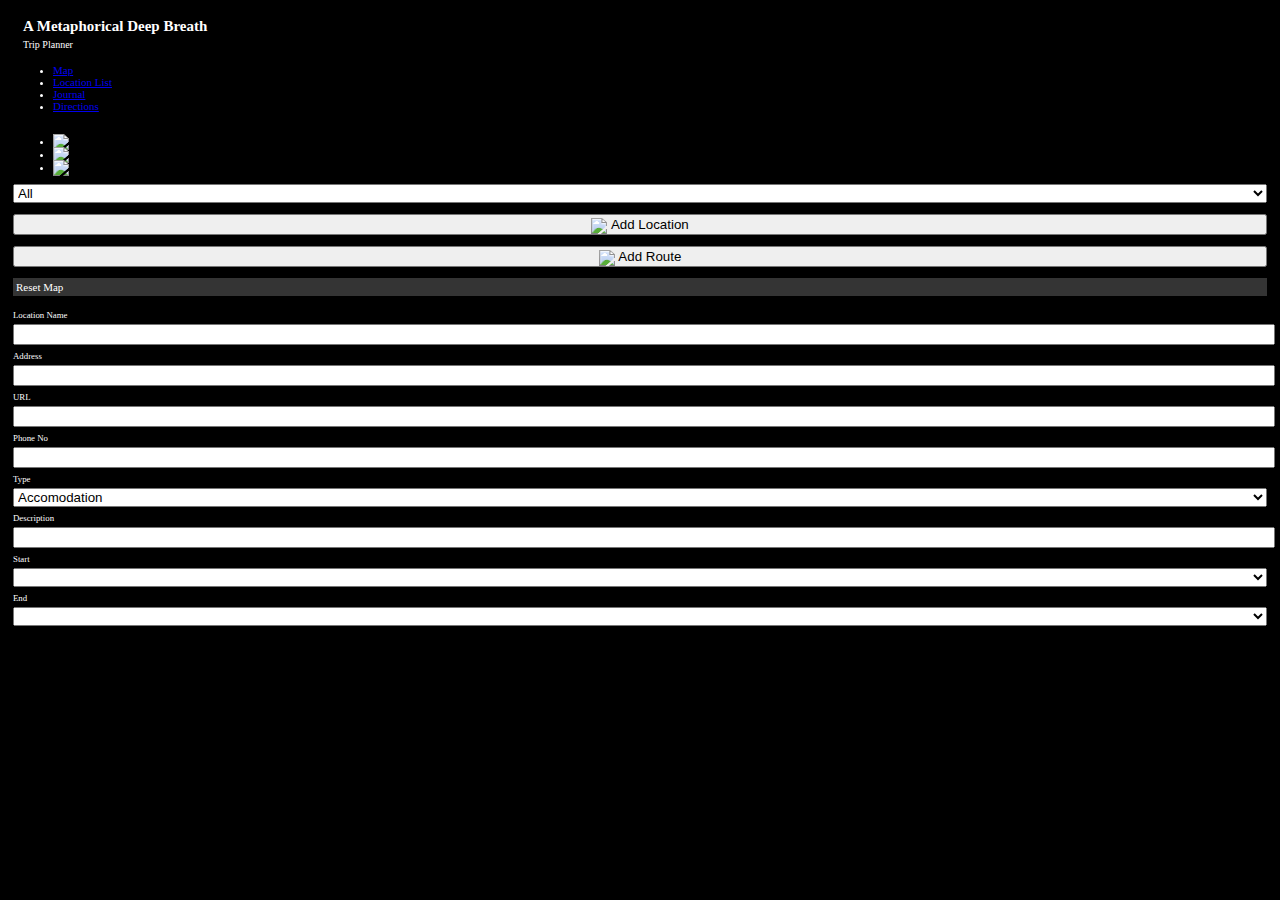
==== index.html @ 68503a43 "First Commit" ====
<!DOCTYPE html PUBLIC "-//W3C//DTD XHTML 1.0 Strict//EN"
    "http://www.w3.org/TR/xhtml1/DTD/xhtml1-strict.dtd">
<html xmlns="http://www.w3.org/1999/xhtml">
<head>
<meta name="generator" content="HTML Tidy for Windows (vers 14 February 2006), see www.w3.org" />
<title>Testing</title>
<script type="text/javascript" src="/mdb/js/jquery-1.4.2.min.js">
</script>
<script type="text/javascript" src="/mdb/js/jquery.layout.min-1.2.0.js">
</script>
<script type="text/javascript" src="/mdb/js/jquery-ui-1.8.custom.min.js">
</script>
<script type="text/javascript" src="http://maps.google.co.uk/maps?file=api&v=2&key=ABQIAAAAtN4hECGudqg6epgOA2ksuBRTuAA4jwnjEFdxJeOOthBDmzmzlBR2rYXU8_Qw4xI1UGWOcyhsHIuRKQ">
</script>
<link rel="stylesheet" type="text/css" href="/mdb/css/dark-hive/jquery-ui-1.8.custom.css" />
<style media="screen" type="text/css">
	body { background-color: #000; color: white; font-size: 11px;padding-left: 5px; padding-right: 5px; font-family: verdana; }   
	label { padding-bottom: 4px; }
    .list { list-style:none; padding:0; font-size:11px;font-face: arial;}
    .list li { whitespace: nowrap; padding:3px; }
	.list li span { width: 70px; }
    .list li:hover { background:#555; color:#fff; cursor:pointer; cursor:hand; }
	button { width: 100% }
    #showall { background:#343434; color: white;}
	div.input { padding:3px 0; }
	label { display:block; font-size:80%; }
	input, select { width: 100%; }	
	div.error { color:red; font-weight:bold; }		
	#directions { overflow: auto }
	#east-tabs-1 { overflow: auto }
	#east-tabs-2 { overflow: auto }
	#list { font-size: 10px; overflow: auto }
	#list div { padding: 3px; cursor:pointer; cursor:hand; border-bottom: solid 1px silver; }
	#list div:hover { background:#eee; color:#115511; cursor:pointer; cursor:hand; }
	.ui-tabs-disabled {
		display: none; /* disabled tabs don't show up */
	} 
	.ui-layout-pane-west-open {
		width: 250px;
	}
	
</style>

<script type="text/javascript">

var bounds = new GLatLngBounds();
var geo = new GClientGeocoder(); 
				
var reasons=[];
reasons[G_GEO_SUCCESS]            = "Success";
reasons[G_GEO_MISSING_ADDRESS]    = "Missing Address";
reasons[G_GEO_UNKNOWN_ADDRESS]    = "Unknown Address.";
reasons[G_GEO_UNAVAILABLE_ADDRESS]= "Unavailable Address";
reasons[G_GEO_BAD_KEY]            = "Bad API Key";
reasons[G_GEO_TOO_MANY_QUERIES]   = "Too Many Queries";
reasons[G_GEO_SERVER_ERROR]       = "Server error";

$(document).ready(function(){

	$('body').layout({ 
			// applyDefaultStyles: false,
			closable:  false,
			resizable: true,
			east__size: 300
	});

	function resizeUi() {
		var h = $(window).height();
		var w = $(window).width();
		$("#tabs").css('height', h-65 );
		$("#center-tabs").css('height', h-65 );
		$("#east-tabs").css('height', h-65 );
		$("#map").css('height', h-125 );
		$("#directions").css('height', h-125 );
		$("#list").css('height', h-125 );
		$(".ui-tabs-panel").css('height', h-125 );
		$('#east-tabs-2').css('height', h-125 );
		$('#east-tabs-1').css('height', h-125 );
	};

	var resizeTimer = null;
	$(window).bind('resize', function() {
		if (resizeTimer) clearTimeout(resizeTimer);
		resizeTimer = setTimeout(resizeUi, 100);
	});
	resizeUi();

	
	$("button").button();
	
	$(".ui_tabs").tabs();	
	
    var map = new GMap2(document.getElementById('map'),{ });
	map.setUIToDefault();
	var Tsize = new GSize(124, 124);
	map.addControl(new GOverviewMapControl(Tsize));


	// Create a base icon for all of our markers that specifies the
	// shadow, icon dimensions, etc.
	var baseIcon = new GIcon(G_DEFAULT_ICON);
	baseIcon.shadow = "http://google-maps-icons.googlecode.com/files/shadow.png";
	baseIcon.iconSize = new GSize(24, 28);
	baseIcon.shadowSize = new GSize(42,28);
	baseIcon.iconAnchor = new GPoint(13, 30);
	baseIcon.infoWindowAnchor = new GPoint(9, 2);
     
	loadLocations();
	loadRoutes();
	
	  
    $("#message").appendTo(map.getPane(G_MAP_FLOAT_SHADOW_PANE));
    
	$("#add-point").submit(function(){
		geoEncode();
		return false;
	});
	
	$("#add-route").submit(function(){		
		saveRoute();
		return false;
	});
	
	function loadLocations() {
		
		$('#directions').empty();			
		$('#list').empty();					
		$('#center-tabs').tabs('disable', 3); 
		map.clearOverlays();
		$('#location_list').empty();
		$('.location_select').empty();
		
		var type = $("#select-location-type").val();
		
		$.getJSON("location/jsonlist/"+type, function(json) {
			// do stuff in step #11		
			if (json.Locations.length > 0) {
				for (i=0; i<json.Locations.length; i++) {			    
					var location = json.Locations[i];				
					addLocation(location);				
				}
				zoomToBounds();
			}
		});
	
	}
	
	function editLocation(locationId) {
		
		$.getJSON("location/show/"+locationId, function(json) {
			// do stuff in step #11		
			if (json.status = "success" ) {
				$('#add-point #location_id').val(json.data.id);
				$('#add-point #name').val(json.data.name);
				$('#add-point #address').val(json.data.address);
				$('#add-point #url').val(json.data.url);
				$('#add-point #phone').val(json.data.phone);
				$('#add-point #type').val(json.data.type);
				$('#form-add-point').dialog('open');
			}
		});
		
	}
	
	function deleteLocation(locationId) {
		
		$.getJSON("location/delete/"+locationId, function(json) {
			// do stuff in step #11		
			if (json.status = "success" ) {
				 loadLocations();
			}
		});
		
	}
	
	function editRoute(routeId) {
		
		$.getJSON("route/show/"+routeId, function(json) {
			// do stuff in step #11		
			if (json.status = "success" ) {
				$('#add-route #route_id').val(json.data.id);
				$('#add-route #description').val(json.data.description);
				$('#add-route #start_location_id').val(json.data.start_location_id);
				$('#add-route #end_location_id').val(json.data.end_location_id);
				$('#form-add-route').dialog('open');
			}
		});
		
	}
	
	function deleteRoute(routeId) {
		
		
		$.getJSON("route/delete/"+routeId, function(json) {
			// do stuff in step #11		
			if (json.status = "success" ) {
				 loadRoutes();
			}
		});
		
	}
	
	function loadRoutes() {
		$('#route_list').empty();
		$.getJSON("route/jsonlist", function(json) {
			// do stuff in step #11		
			if (json.Routes.length > 0) {
				for (i=0; i<json.Routes.length; i++) {			    
					var route = json.Routes[i];				
					addRoute(route);
				}
			}
		});
	}
	
	function showDirections(route) {
	
		map.clearOverlays();
		$('#center-tabs').tabs('enable', 3); 
	
		$.getJSON("route/jsonroute/" + route.id, function(json) {
			// do stuff in step #11		
			 var  directionsPanel = document.getElementById("directions");
			 $('#directions').empty();
			directions = new GDirections(map,directionsPanel);
			directions.load("from: " + json.start_location + " to: " + json.end_location);					
		});
			 
	}
	
function displayPoint(marker, index){
    $("#message").hide();    
    var moveEnd = GEvent.addListener(map, "moveend", function(){
        var markerOffset = map.fromLatLngToDivPixel(marker.getLatLng());
        $("#message")
            .fadeIn()
            .css({ top:markerOffset.y, left:markerOffset.x });  
        GEvent.removeListener(moveEnd);
    });
    map.panTo(marker.getLatLng());
}   

function geoEncode() {
	var address = $("#add-point input[name=address]").val();
	geo.getLocations(address, function (result){
		if (result.Status.code == G_GEO_SUCCESS) {
			geocode = result.Placemark[0].Point.coordinates;
			savePoint(geocode);
		} else {
			var reason="Code "+result.Status.code;
			if (reasons[result.Status.code]) {
				reason = reasons[result.Status.code]
			} 
			$("#add-point .error").html(reason).fadeIn();
			geocode = false;
		}
	});
}

function savePoint(geocode) {
	var data = $("#add-point :input").serializeArray();
	data[data.length] = { name: "lng", value: geocode[0] };
	data[data.length] = { name: "lat", value: geocode[1] };
	$.post($("#add-point").attr('action'), data, function(json){
		$("#add-point .error").fadeOut();
		if (json.status == "fail") {
			$("#add-point .error").html(json.message).fadeIn();
		}
		if (json.status == "success") {
			$("#add-point :input[name!=action]").val("");
			var location = json.data;
			loadLocations();
		}
	}, "json");
}

function saveRoute() {
	var data = $("#add-route :input,select").serializeArray();	
	$.post($("#add-route").attr('action'), data, function(json){
		$("#add-route .error").fadeOut();
		if (json.status == "fail") {
			$("#add-route .error").html(json.message).fadeIn();
		}
		if (json.status == "success") {
			$("#add-route :input[name!=action]").val("");
			var route = json.data;
			loadRoutes();
		}
	}, "json");
}

function addLocation(location) {
		
	var point = new GLatLng(location.lat, location.lng);		
	
	 // Create a lettered icon for this point using our icon class   
   var letteredIcon = new GIcon(baseIcon);
   // letteredIcon.image = "http://www.google.com/mapfiles/marker" +  String.fromCharCode(location.type.charCodeAt(0))  + ".png";

   if(location.type == "Restaurant") {
	letteredIcon.image = "http://google-maps-icons.googlecode.com/files/restaurant.png";
	}
   if(location.type == "Accomodation") {
	letteredIcon.image = "http://google-maps-icons.googlecode.com/files/villa.png";
	}
	if(location.type == "Booked") {
	letteredIcon.image = "http://google-maps-icons.googlecode.com/files/home.png";
	}	
	if(location.type == "Camping") {
	letteredIcon.image = "http://google-maps-icons.googlecode.com/files/tent.png";
	}	
	if(location.type == "POI") {
	letteredIcon.image = "http://google-maps-icons.googlecode.com/files/info.png";
	}	
   
   // Set up our GMarkerOptions object
   markerOptions = { icon:letteredIcon };

	 var marker = new GMarker(point, markerOptions);
	
	 GEvent.addListener(marker, "click", function() {
        marker.openInfoWindowHtml( location.name + '<br/>'  + location.address +'<br/><a target="_new" href="'  + location.url + '">'+ location.url +'</a><br/>' + location.phone);
      });
      map.addOverlay(marker);	
	  bounds.extend(marker.getPoint());
	
	$("<li>")
		.html('<div class="show_location" id="showlocation_' + location.id+'" title="Show"><div style="float: left; width: 100px;">' + location.name + '</div><a style="float: right" class="delete_location" id="deletelocation_' + location.id+'" title="Delete"><img src="css/delete.png" border="0"/></a><a style="float: right" class="edit_location" id="editlocation_' + location.id+'" title="Edit"><img src="css/edit.png" border="0"/></a><div style="clear:both"/></div>')
		.appendTo("#location_list");

	$("#showlocation_" + location.id)
		.click(function(){
			showMarker(marker);
		})		
	
	$("#deletelocation_" + location.id)
		.click(function(){
			deleteLocation(location.id);
	})
	
	$("#editlocation_" + location.id)
		.click(function(){
			editLocation(location.id);
	})	
	
	$("<div>")
		.html("<h3>" + location.name + "</h3><b>Address: </b>" + location.address + ", <b>Phone:</b>" + location.phone + "<br/><b>URL:&nbsp;</b><a target='_new' href='" + location.url + "'>" + location.url + "</a>")
		.click(function(){
			showMarker(marker);
		})
		.appendTo("#list");	
	
	$("<option>")
		.html(location.name)
		.val(location.id)
		.appendTo(".location_select");
	
	
	GEvent.addListener(marker, "click", function(){
		showMarker(this);
	});
}

function addRoute(route) {
		
	//var point = new GLatLng(location.lat, location.lng);		
	//var marker = new GMarker(point);	
	 //GEvent.addListener(marker, "click", function() {
     //   marker.openInfoWindowHtml( location.name + '<br/>'  + location.address +'<br/><a target="_new" href="'  + location.url + '">'+ location.url +'</a><br/>' + location.phone);
     // });
     // map.addOverlay(marker);	
	//bounds.extend(marker.getPoint());
	
	$("<li>")
		.html('<div class="show_route" id="showroute_' + route.id+'" title="Show"><div style="float: left; width: 100px;">' + route.description + '</div><a style="float: right" class="delete_route" id="deleteroute_' + route.id+'" title="Delete"><img src="css/delete.png" border="0"/></a><a style="float: right" class="edit_route" id="editroute_' + route.id+'" title="Edit"><img src="css/edit.png" border="0"/></a><div style="clear:both"/></div>')		
		.appendTo("#route_list");
	
	$("#showroute_" + route.id)
		.click(function(){
			// showMarker(marker);
			showDirections(route);
		})
	
	$("#deleteroute_" + route.id)
		.click(function(){
			deleteRoute(route.id);
	})
	
	$("#editroute_" + route.id)
		.click(function(){
			editRoute(route.id);
	})	
	
	//GEvent.addListener(marker, "click", function(){
	//	showMarker(this);
	//});
}

$("#message").appendTo( map.getPane(G_MAP_FLOAT_SHADOW_PANE) );
				
function showMarker(marker){
	$('#center-tabs').tabs('select', 0);
	var markerOffset = map.fromLatLngToDivPixel(marker.getPoint());
	// map.panTo(marker.getLatLng());		
	map.setCenter(marker.getLatLng(),11);
}

function zoomToBounds() {
	map.setCenter(bounds.getCenter());
	map.setZoom(map.getBoundsZoomLevel(bounds));
}

	$("#showall")		
		.click(function(){
			loadLocations();
		});
		
		$("#select-location-type")		
		.change(function(){
			loadLocations();
		});

	  $("#form-add-point").dialog({
			autoOpen: false,
			height: 320,
			width: 350,
			modal: true,
			title: 'Add New Location',
			buttons: {
				'Save Location': function() {					
					geoEncode();
					$(this).dialog('close');
				},
				Cancel: function() {
					$(this).dialog('close');
				}
			},
			close: function() {
				// 
			}
		});
		
		
	  $("#form-add-route").dialog({
			autoOpen: false,
			height: 230,
			width: 350,
			title: 'Add New Route',
			modal: true,
			buttons: {
				'Save Route': function() {					
						saveRoute();
						$(this).dialog('close');
				},
				Cancel: function() {
					$(this).dialog('close');
				}
			},
			close: function() {
				// 
			}
		});

		$('#show-form-add-point')
			.button()
			.click(function() {
				$('#add-point #location_id').val("");
				$('#add-point #name').val("");
				$('#add-point #address').val("");
				$('#add-point #url').val("");
				$('#add-point #phone').val("");				
				$('#add-point #type').val("Accomodation");				
				$('#form-add-point').dialog('open');
			});
		
		$('#show-form-add-route')
			.button()
			.click(function() {
				$('#add-route #route_id').val("");
				$('#add-route #description').val("");
				$('#form-add-route').dialog('open');
			});
		
});

</script>
</head>
<body>
<DIV class="ui-layout-north">
	<div style="height: 35px; padding-top: 10px; padding-left: 10px;font-size: 15px; font-weight: bold;">A Metaphorical Deep Breath<br/><font style="font-weight: normal;font-size: 10px">Trip Planner</font></div>
</DIV>
<DIV class="ui-layout-center">
<div class="ui_tabs" id="center-tabs">
	<ul>
		<li><a href="#map">Map</a></li>		
		<li><a href="#list">Location List</a></li>				
		<li><a href="#journal">Journal</a></li>				
		<li><a href="#directions">Directions</a></li>				
	</ul>
	<div id="map">
	</div>
	<div id="directions">
	</div>	
	<div id="list">
	</div>	
	<div id="journal">
	</div>	
</div>
</DIV>

<DIV class="ui-layout-west">
<div class="ui_tabs"  id="east-tabs">
<ul>
		<li><a href="#east-tabs-1" title='Locations'><img src='http://google-maps-icons.googlecode.com/files/home.png' style="height: 20px; border: 0; margin-bottom: -5px;"/></a></li>				
		<li><a href="#east-tabs-2" title='Routes'><img src='http://google-maps-icons.googlecode.com/files/right.png' style="height: 20px; border: 0; margin-bottom: -5px;"/></a></li>		
		<li><a href="#east-tabs-3" title='Admin'><img src='http://google-maps-icons.googlecode.com/files/mine.png' style="height: 20px; border: 0; margin-bottom: -5px;"/></a></li>		
	</ul>
<div id="east-tabs-1" >
<select id="select-location-type">
			<option SELECTED>All</option>
			<option>Accomodation</option>
			<option>Booked</option>
			<option>Restaurant</option>
			<option>Camping</option>
			<option>POI</option>
</select>
<ul class='list' id="location_list">
</ul>
<button id="show-form-add-point"><img src='http://google-maps-icons.googlecode.com/files/home.png' style="height: 20px; border: 0; margin-bottom: -5px;"/>&nbsp;Add Location</button>
</div>
<div id="east-tabs-2">
<ul class='list' id="route_list">
</ul>
<button id="show-form-add-route"><img src='http://google-maps-icons.googlecode.com/files/right.png' style="height: 20px; border: 0; margin-bottom: -5px;"/>&nbsp;Add Route</button>
</div>
<div id="east-tabs-3">
<ul class='list' id="util_list">
	<li id='showall'>Reset Map</li>
</ul>
</div>
</div>
</DIV>
<!--- Forms -->
	<div id="form-add-point">
		<form id="add-point" action="location/save" method="POST">				
				<input type="hidden" name="location_id" value="" id="location_id">
				<div class="error" style="display:none;"></div>
				<div class="input">
					<label for="name">Location Name</label>
					<input type="text" name="name" id="name" value="">
				</div>
				<div class="input">
					<label for="address">Address</label>
					<input type="text" name="address" id="address" value="">
				</div>
				<div class="input">
					<label for="url">URL</label>
					<input type="text" name="url" id="url" value="">
				</div>
				<div class="input">
					<label for="phone">Phone No</label>
					<input type="text" name="phone" id="phone" value="">
				</div>			
				<div class="input">
						<label for="type">Type</label>
						<select class="type_select" name="type" id="type">
							<option SELECTED>Accomodation</option>
							<option>Booked</option>
							<option>Restaurant</option>
							<option>Camping</option>
							<option>POI</option>
						</select>			
					</div>												
		</form>		
		</div>
	
	<div id="form-add-route">
			<form id="add-route" action="route/save" method="POST">
					<input type="hidden" name="route_id" value="" id="route_id">
					<div class="error" style="display:none;"></div>
					<div class="input">
						<label for="description">Description</label>
						<input type="text" name="description" id="description" value="">
					</div>
					<div class="input">
						<label for="start_location_id">Start</label>
						<select class="location_select" name="start_location_id" id="start_location_id">
						</select>
					</div>
					<div class="input">
						<label for="end_location_id">End</label>
						<select class="location_select" name="end_location_id" id="end_location_id">
						</select>			
					</div>								
			</form>			
			</div>
	
</body>
</html>
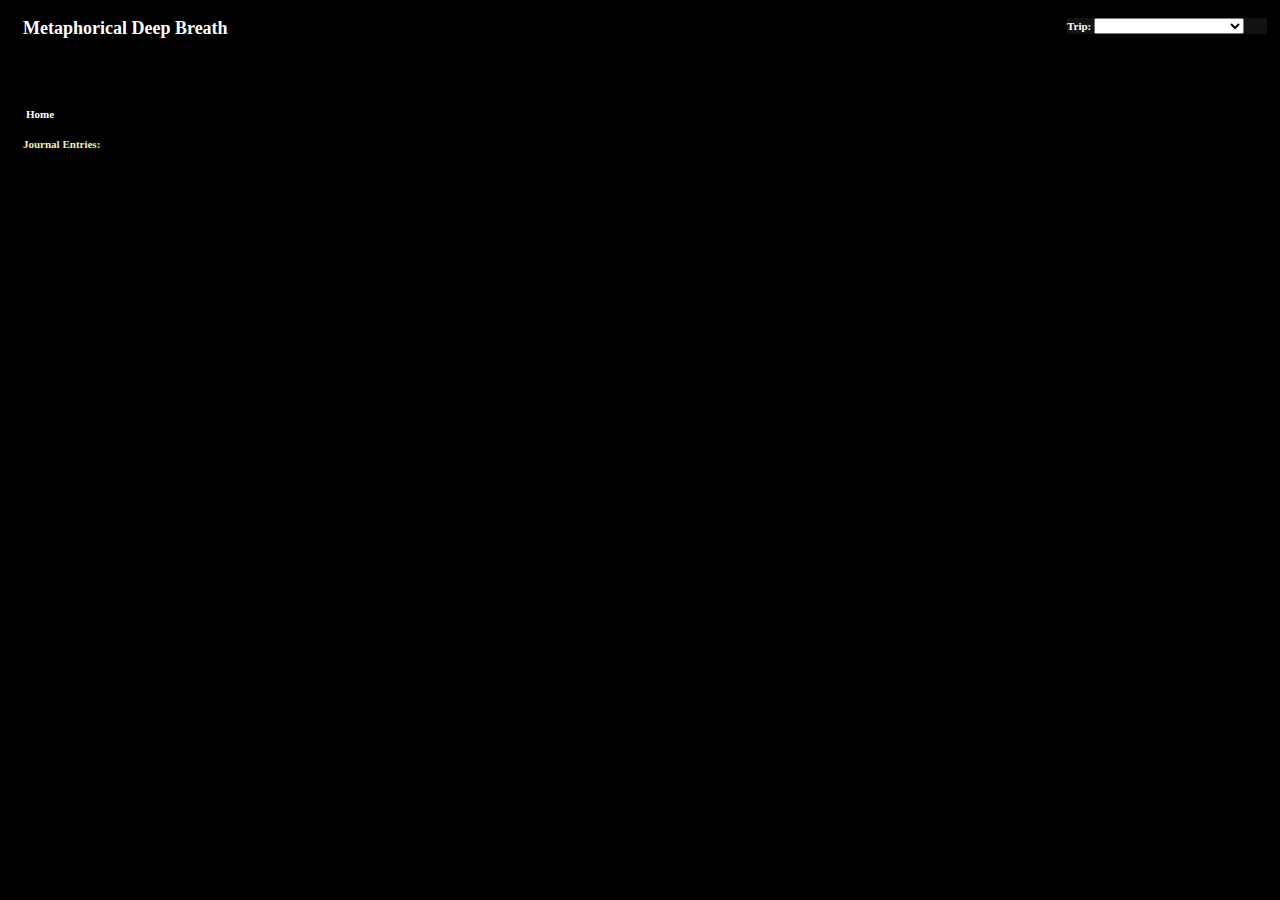
==== commit 6a9d8f4b: "Major changes - complete working site now, no security on admin, and needs to be refactored to allow" ====
--- a/index.html
+++ b/index.html
@@ -1,600 +1,121 @@
-<!DOCTYPE html PUBLIC "-//W3C//DTD XHTML 1.0 Strict//EN"
-    "http://www.w3.org/TR/xhtml1/DTD/xhtml1-strict.dtd">
+<!DOCTYPE html PUBLIC "-//W3C//DTD XHTML 1.0 Transitional//EN"
+    "http://www.w3.org/TR/xhtml1/DTD/xhtml1-transitional.dtd">
 <html xmlns="http://www.w3.org/1999/xhtml">
-<head>
-<meta name="generator" content="HTML Tidy for Windows (vers 14 February 2006), see www.w3.org" />
-<title>Testing</title>
-<script type="text/javascript" src="/mdb/js/jquery-1.4.2.min.js">
+  <head>
+    <meta name="generator" content=
+    "HTML Tidy for Windows (vers 14 February 2006), see www.w3.org" />
+    <title>
+      Metaphorical Deep Breath - A Travel Blog
+    </title><!-- JQuery Imports -->
+<link rel="stylesheet" type="text/css" href="css/main.css" />
+	<link   href="js/jquery/jquery.pwi/css/pwi.css" rel="stylesheet" type="text/css"/>
+	<link   href="js/jquery/jquery.pwi/js/jquery.slimbox2/jquery.slimbox2.css" rel="stylesheet" type="text/css"/>
+    <link rel="stylesheet" type="text/css" href="css/dark-hive/jquery-ui-1.8.custom.css" />
+	<link rel="stylesheet" type="text/css" href="js/jquery/jwysiwyg/jquery.wysiwyg.css" />
+    <script type="text/javascript" src="js/jquery/jquery-1.4.2.min.js">
 </script>
-<script type="text/javascript" src="/mdb/js/jquery.layout.min-1.2.0.js">
+	<script type="text/javascript" src="js/jquery/jquery.blockui.js">
+	</script>
+    <script type="text/javascript" src="js/jquery/jquery.layout.min-1.2.0.js">
 </script>
-<script type="text/javascript" src="/mdb/js/jquery-ui-1.8.custom.min.js">
+    <script type="text/javascript" src="js/jquery/jquery-ui-1.8.custom.min.js">
 </script>
-<script type="text/javascript" src="http://maps.google.co.uk/maps?file=api&v=2&key=ABQIAAAAtN4hECGudqg6epgOA2ksuBRTuAA4jwnjEFdxJeOOthBDmzmzlBR2rYXU8_Qw4xI1UGWOcyhsHIuRKQ">
+		<script src="js/jquery/jquery.pwi/js/jquery.slimbox2/jquery.slimbox2.js" type="text/javascript"></script>
+
+		<script src="js/jquery/jquery.pwi/js/jquery.pwi.js" type="text/javascript"></script>
+
+	<script type="text/javascript" src=
+    "http://maps.google.co.uk/maps?file=api&amp;v=2&amp;key=ABQIAAAAtN4hECGudqg6epgOA2ksuBRTuAA4jwnjEFdxJeOOthBDmzmzlBR2rYXU8_Qw4xI1UGWOcyhsHIuRKQ">
+</script><!-- Local Application Javascript -->
+    <script type="text/javascript" src="js/app/mdb.util.js">
 </script>
-<link rel="stylesheet" type="text/css" href="/mdb/css/dark-hive/jquery-ui-1.8.custom.css" />
-<style media="screen" type="text/css">
-	body { background-color: #000; color: white; font-size: 11px;padding-left: 5px; padding-right: 5px; font-family: verdana; }   
-	label { padding-bottom: 4px; }
-    .list { list-style:none; padding:0; font-size:11px;font-face: arial;}
-    .list li { whitespace: nowrap; padding:3px; }
-	.list li span { width: 70px; }
-    .list li:hover { background:#555; color:#fff; cursor:pointer; cursor:hand; }
-	button { width: 100% }
-    #showall { background:#343434; color: white;}
-	div.input { padding:3px 0; }
-	label { display:block; font-size:80%; }
-	input, select { width: 100%; }	
-	div.error { color:red; font-weight:bold; }		
-	#directions { overflow: auto }
-	#east-tabs-1 { overflow: auto }
-	#east-tabs-2 { overflow: auto }
-	#list { font-size: 10px; overflow: auto }
-	#list div { padding: 3px; cursor:pointer; cursor:hand; border-bottom: solid 1px silver; }
-	#list div:hover { background:#eee; color:#115511; cursor:pointer; cursor:hand; }
-	.ui-tabs-disabled {
-		display: none; /* disabled tabs don't show up */
-	} 
-	.ui-layout-pane-west-open {
-		width: 250px;
-	}
-	
-</style>
+    <script type="text/javascript" src="js/app/mdb.layout.js">
+</script>
+    <script type="text/javascript" src="js/app/mdb.map.js">
+</script>
+    <script type="text/javascript" src="js/app/mdb.locations.js">
+</script>
+    <script type="text/javascript" src="js/app/mdb.routes.js">
+</script>
+    <script type="text/javascript" src="js/app/mdb.journals.js">
+</script>
 
-<script type="text/javascript">
+    <script type="text/javascript" src="js/app/mdb.trips.js">
+</script>
+<!-- Style Sheets -->
 
-var bounds = new GLatLngBounds();
-var geo = new GClientGeocoder(); 
-				
-var reasons=[];
-reasons[G_GEO_SUCCESS]            = "Success";
-reasons[G_GEO_MISSING_ADDRESS]    = "Missing Address";
-reasons[G_GEO_UNKNOWN_ADDRESS]    = "Unknown Address.";
-reasons[G_GEO_UNAVAILABLE_ADDRESS]= "Unavailable Address";
-reasons[G_GEO_BAD_KEY]            = "Bad API Key";
-reasons[G_GEO_TOO_MANY_QUERIES]   = "Too Many Queries";
-reasons[G_GEO_SERVER_ERROR]       = "Server error";
+ 
+    <script type="text/javascript">
+//<![CDATA[
+    $(document).ready(function(){	
+        $.initialiseUtils();       
+		$.initialiseMapPublic();	
+		$.blockUI({message: 'Loading ...',css: blockUI_progress});	
+		$.layoutPublicUI();
+		$.initialiseTrips('public');		
 
-$(document).ready(function(){
+	$('#save-comment')
+				.button()
+				.click(function() {
+					// Add code to load trips
+					$.saveComment();				
+				});
+			
+		// $.loadJournals('public');			
+        $.unblockUI();			
+    });
+    //]]>
+    </script>
+	 
+    <style type="text/css">
+    </style>
+  </head>
+  <body>
+    <div class="ui-layout-north c1">
+    <div class="upper-left-nav" >
+      	Metaphorical Deep Breath<br/>
+		<div id="trip-header"></div>
+		</div>
+		<div class="upper-right-nav">
+			    Trip:&nbsp;<select id="trip-select" class="trip-select">	
+			</select>
+		</div>
+    </div>    
+	<div  class="ui-layout-center" style="padding: 10px; overflow: auto;" id="center-content">      
+    <div id="journal_view" style="display: none; overflow: auto;">				
+				<div id="journal_view_name"> </div>
+				<div id="journal_view_posted"> </div>				
+				<div id="photo_container"> </div>
+				<div id="journal_map"> </div>				
+				<div id="journal_view_journal"> </div>
+				<div style="float: left; width: 100%;"><h4>Leave your comments below:</h4></div>
+				<div id="journal_comments"> </div>
+				<div id="journal_add_comment"> 
+				  <form id="add-comment" action="comment/save" method="post" name="add-trip">
+					<input type="hidden" name="journal_id" value="" id="journal_id" />	
+					<div class="input">
+					  <label for="name">Your Name</label> <input type="text" name="comment_name" id="comment_name" value="" />
+					</div>
 
-	$('body').layout({ 
-			// applyDefaultStyles: false,
-			closable:  false,
-			resizable: true,
-			east__size: 300
-	});
-
-	function resizeUi() {
-		var h = $(window).height();
-		var w = $(window).width();
-		$("#tabs").css('height', h-65 );
-		$("#center-tabs").css('height', h-65 );
-		$("#east-tabs").css('height', h-65 );
-		$("#map").css('height', h-125 );
-		$("#directions").css('height', h-125 );
-		$("#list").css('height', h-125 );
-		$(".ui-tabs-panel").css('height', h-125 );
-		$('#east-tabs-2').css('height', h-125 );
-		$('#east-tabs-1').css('height', h-125 );
-	};
-
-	var resizeTimer = null;
-	$(window).bind('resize', function() {
-		if (resizeTimer) clearTimeout(resizeTimer);
-		resizeTimer = setTimeout(resizeUi, 100);
-	});
-	resizeUi();
-
-	
-	$("button").button();
-	
-	$(".ui_tabs").tabs();	
-	
-    var map = new GMap2(document.getElementById('map'),{ });
-	map.setUIToDefault();
-	var Tsize = new GSize(124, 124);
-	map.addControl(new GOverviewMapControl(Tsize));
-
-
-	// Create a base icon for all of our markers that specifies the
-	// shadow, icon dimensions, etc.
-	var baseIcon = new GIcon(G_DEFAULT_ICON);
-	baseIcon.shadow = "http://google-maps-icons.googlecode.com/files/shadow.png";
-	baseIcon.iconSize = new GSize(24, 28);
-	baseIcon.shadowSize = new GSize(42,28);
-	baseIcon.iconAnchor = new GPoint(13, 30);
-	baseIcon.infoWindowAnchor = new GPoint(9, 2);
-     
-	loadLocations();
-	loadRoutes();
-	
-	  
-    $("#message").appendTo(map.getPane(G_MAP_FLOAT_SHADOW_PANE));
-    
-	$("#add-point").submit(function(){
-		geoEncode();
-		return false;
-	});
-	
-	$("#add-route").submit(function(){		
-		saveRoute();
-		return false;
-	});
-	
-	function loadLocations() {
-		
-		$('#directions').empty();			
-		$('#list').empty();					
-		$('#center-tabs').tabs('disable', 3); 
-		map.clearOverlays();
-		$('#location_list').empty();
-		$('.location_select').empty();
-		
-		var type = $("#select-location-type").val();
-		
-		$.getJSON("location/jsonlist/"+type, function(json) {
-			// do stuff in step #11		
-			if (json.Locations.length > 0) {
-				for (i=0; i<json.Locations.length; i++) {			    
-					var location = json.Locations[i];				
-					addLocation(location);				
-				}
-				zoomToBounds();
-			}
-		});
-	
-	}
-	
-	function editLocation(locationId) {
-		
-		$.getJSON("location/show/"+locationId, function(json) {
-			// do stuff in step #11		
-			if (json.status = "success" ) {
-				$('#add-point #location_id').val(json.data.id);
-				$('#add-point #name').val(json.data.name);
-				$('#add-point #address').val(json.data.address);
-				$('#add-point #url').val(json.data.url);
-				$('#add-point #phone').val(json.data.phone);
-				$('#add-point #type').val(json.data.type);
-				$('#form-add-point').dialog('open');
-			}
-		});
-		
-	}
-	
-	function deleteLocation(locationId) {
-		
-		$.getJSON("location/delete/"+locationId, function(json) {
-			// do stuff in step #11		
-			if (json.status = "success" ) {
-				 loadLocations();
-			}
-		});
-		
-	}
-	
-	function editRoute(routeId) {
-		
-		$.getJSON("route/show/"+routeId, function(json) {
-			// do stuff in step #11		
-			if (json.status = "success" ) {
-				$('#add-route #route_id').val(json.data.id);
-				$('#add-route #description').val(json.data.description);
-				$('#add-route #start_location_id').val(json.data.start_location_id);
-				$('#add-route #end_location_id').val(json.data.end_location_id);
-				$('#form-add-route').dialog('open');
-			}
-		});
-		
-	}
-	
-	function deleteRoute(routeId) {
-		
-		
-		$.getJSON("route/delete/"+routeId, function(json) {
-			// do stuff in step #11		
-			if (json.status = "success" ) {
-				 loadRoutes();
-			}
-		});
-		
-	}
-	
-	function loadRoutes() {
-		$('#route_list').empty();
-		$.getJSON("route/jsonlist", function(json) {
-			// do stuff in step #11		
-			if (json.Routes.length > 0) {
-				for (i=0; i<json.Routes.length; i++) {			    
-					var route = json.Routes[i];				
-					addRoute(route);
-				}
-			}
-		});
-	}
-	
-	function showDirections(route) {
-	
-		map.clearOverlays();
-		$('#center-tabs').tabs('enable', 3); 
-	
-		$.getJSON("route/jsonroute/" + route.id, function(json) {
-			// do stuff in step #11		
-			 var  directionsPanel = document.getElementById("directions");
-			 $('#directions').empty();
-			directions = new GDirections(map,directionsPanel);
-			directions.load("from: " + json.start_location + " to: " + json.end_location);					
-		});
-			 
-	}
-	
-function displayPoint(marker, index){
-    $("#message").hide();    
-    var moveEnd = GEvent.addListener(map, "moveend", function(){
-        var markerOffset = map.fromLatLngToDivPixel(marker.getLatLng());
-        $("#message")
-            .fadeIn()
-            .css({ top:markerOffset.y, left:markerOffset.x });  
-        GEvent.removeListener(moveEnd);
-    });
-    map.panTo(marker.getLatLng());
-}   
-
-function geoEncode() {
-	var address = $("#add-point input[name=address]").val();
-	geo.getLocations(address, function (result){
-		if (result.Status.code == G_GEO_SUCCESS) {
-			geocode = result.Placemark[0].Point.coordinates;
-			savePoint(geocode);
-		} else {
-			var reason="Code "+result.Status.code;
-			if (reasons[result.Status.code]) {
-				reason = reasons[result.Status.code]
-			} 
-			$("#add-point .error").html(reason).fadeIn();
-			geocode = false;
-		}
-	});
-}
-
-function savePoint(geocode) {
-	var data = $("#add-point :input").serializeArray();
-	data[data.length] = { name: "lng", value: geocode[0] };
-	data[data.length] = { name: "lat", value: geocode[1] };
-	$.post($("#add-point").attr('action'), data, function(json){
-		$("#add-point .error").fadeOut();
-		if (json.status == "fail") {
-			$("#add-point .error").html(json.message).fadeIn();
-		}
-		if (json.status == "success") {
-			$("#add-point :input[name!=action]").val("");
-			var location = json.data;
-			loadLocations();
-		}
-	}, "json");
-}
-
-function saveRoute() {
-	var data = $("#add-route :input,select").serializeArray();	
-	$.post($("#add-route").attr('action'), data, function(json){
-		$("#add-route .error").fadeOut();
-		if (json.status == "fail") {
-			$("#add-route .error").html(json.message).fadeIn();
-		}
-		if (json.status == "success") {
-			$("#add-route :input[name!=action]").val("");
-			var route = json.data;
-			loadRoutes();
-		}
-	}, "json");
-}
-
-function addLocation(location) {
-		
-	var point = new GLatLng(location.lat, location.lng);		
-	
-	 // Create a lettered icon for this point using our icon class   
-   var letteredIcon = new GIcon(baseIcon);
-   // letteredIcon.image = "http://www.google.com/mapfiles/marker" +  String.fromCharCode(location.type.charCodeAt(0))  + ".png";
-
-   if(location.type == "Restaurant") {
-	letteredIcon.image = "http://google-maps-icons.googlecode.com/files/restaurant.png";
-	}
-   if(location.type == "Accomodation") {
-	letteredIcon.image = "http://google-maps-icons.googlecode.com/files/villa.png";
-	}
-	if(location.type == "Booked") {
-	letteredIcon.image = "http://google-maps-icons.googlecode.com/files/home.png";
-	}	
-	if(location.type == "Camping") {
-	letteredIcon.image = "http://google-maps-icons.googlecode.com/files/tent.png";
-	}	
-	if(location.type == "POI") {
-	letteredIcon.image = "http://google-maps-icons.googlecode.com/files/info.png";
-	}	
-   
-   // Set up our GMarkerOptions object
-   markerOptions = { icon:letteredIcon };
-
-	 var marker = new GMarker(point, markerOptions);
-	
-	 GEvent.addListener(marker, "click", function() {
-        marker.openInfoWindowHtml( location.name + '<br/>'  + location.address +'<br/><a target="_new" href="'  + location.url + '">'+ location.url +'</a><br/>' + location.phone);
-      });
-      map.addOverlay(marker);	
-	  bounds.extend(marker.getPoint());
-	
-	$("<li>")
-		.html('<div class="show_location" id="showlocation_' + location.id+'" title="Show"><div style="float: left; width: 100px;">' + location.name + '</div><a style="float: right" class="delete_location" id="deletelocation_' + location.id+'" title="Delete"><img src="css/delete.png" border="0"/></a><a style="float: right" class="edit_location" id="editlocation_' + location.id+'" title="Edit"><img src="css/edit.png" border="0"/></a><div style="clear:both"/></div>')
-		.appendTo("#location_list");
-
-	$("#showlocation_" + location.id)
-		.click(function(){
-			showMarker(marker);
-		})		
-	
-	$("#deletelocation_" + location.id)
-		.click(function(){
-			deleteLocation(location.id);
-	})
-	
-	$("#editlocation_" + location.id)
-		.click(function(){
-			editLocation(location.id);
-	})	
-	
-	$("<div>")
-		.html("<h3>" + location.name + "</h3><b>Address: </b>" + location.address + ", <b>Phone:</b>" + location.phone + "<br/><b>URL:&nbsp;</b><a target='_new' href='" + location.url + "'>" + location.url + "</a>")
-		.click(function(){
-			showMarker(marker);
-		})
-		.appendTo("#list");	
-	
-	$("<option>")
-		.html(location.name)
-		.val(location.id)
-		.appendTo(".location_select");
-	
-	
-	GEvent.addListener(marker, "click", function(){
-		showMarker(this);
-	});
-}
-
-function addRoute(route) {
-		
-	//var point = new GLatLng(location.lat, location.lng);		
-	//var marker = new GMarker(point);	
-	 //GEvent.addListener(marker, "click", function() {
-     //   marker.openInfoWindowHtml( location.name + '<br/>'  + location.address +'<br/><a target="_new" href="'  + location.url + '">'+ location.url +'</a><br/>' + location.phone);
-     // });
-     // map.addOverlay(marker);	
-	//bounds.extend(marker.getPoint());
-	
-	$("<li>")
-		.html('<div class="show_route" id="showroute_' + route.id+'" title="Show"><div style="float: left; width: 100px;">' + route.description + '</div><a style="float: right" class="delete_route" id="deleteroute_' + route.id+'" title="Delete"><img src="css/delete.png" border="0"/></a><a style="float: right" class="edit_route" id="editroute_' + route.id+'" title="Edit"><img src="css/edit.png" border="0"/></a><div style="clear:both"/></div>')		
-		.appendTo("#route_list");
-	
-	$("#showroute_" + route.id)
-		.click(function(){
-			// showMarker(marker);
-			showDirections(route);
-		})
-	
-	$("#deleteroute_" + route.id)
-		.click(function(){
-			deleteRoute(route.id);
-	})
-	
-	$("#editroute_" + route.id)
-		.click(function(){
-			editRoute(route.id);
-	})	
-	
-	//GEvent.addListener(marker, "click", function(){
-	//	showMarker(this);
-	//});
-}
-
-$("#message").appendTo( map.getPane(G_MAP_FLOAT_SHADOW_PANE) );
-				
-function showMarker(marker){
-	$('#center-tabs').tabs('select', 0);
-	var markerOffset = map.fromLatLngToDivPixel(marker.getPoint());
-	// map.panTo(marker.getLatLng());		
-	map.setCenter(marker.getLatLng(),11);
-}
-
-function zoomToBounds() {
-	map.setCenter(bounds.getCenter());
-	map.setZoom(map.getBoundsZoomLevel(bounds));
-}
-
-	$("#showall")		
-		.click(function(){
-			loadLocations();
-		});
-		
-		$("#select-location-type")		
-		.change(function(){
-			loadLocations();
-		});
-
-	  $("#form-add-point").dialog({
-			autoOpen: false,
-			height: 320,
-			width: 350,
-			modal: true,
-			title: 'Add New Location',
-			buttons: {
-				'Save Location': function() {					
-					geoEncode();
-					$(this).dialog('close');
-				},
-				Cancel: function() {
-					$(this).dialog('close');
-				}
-			},
-			close: function() {
-				// 
-			}
-		});
-		
-		
-	  $("#form-add-route").dialog({
-			autoOpen: false,
-			height: 230,
-			width: 350,
-			title: 'Add New Route',
-			modal: true,
-			buttons: {
-				'Save Route': function() {					
-						saveRoute();
-						$(this).dialog('close');
-				},
-				Cancel: function() {
-					$(this).dialog('close');
-				}
-			},
-			close: function() {
-				// 
-			}
-		});
-
-		$('#show-form-add-point')
-			.button()
-			.click(function() {
-				$('#add-point #location_id').val("");
-				$('#add-point #name').val("");
-				$('#add-point #address').val("");
-				$('#add-point #url').val("");
-				$('#add-point #phone').val("");				
-				$('#add-point #type').val("Accomodation");				
-				$('#form-add-point').dialog('open');
-			});
-		
-		$('#show-form-add-route')
-			.button()
-			.click(function() {
-				$('#add-route #route_id').val("");
-				$('#add-route #description').val("");
-				$('#form-add-route').dialog('open');
-			});
-		
-});
-
-</script>
-</head>
-<body>
-<DIV class="ui-layout-north">
-	<div style="height: 35px; padding-top: 10px; padding-left: 10px;font-size: 15px; font-weight: bold;">A Metaphorical Deep Breath<br/><font style="font-weight: normal;font-size: 10px">Trip Planner</font></div>
-</DIV>
-<DIV class="ui-layout-center">
-<div class="ui_tabs" id="center-tabs">
-	<ul>
-		<li><a href="#map">Map</a></li>		
-		<li><a href="#list">Location List</a></li>				
-		<li><a href="#journal">Journal</a></li>				
-		<li><a href="#directions">Directions</a></li>				
-	</ul>
-	<div id="map">
-	</div>
-	<div id="directions">
-	</div>	
-	<div id="list">
-	</div>	
-	<div id="journal">
-	</div>	
-</div>
-</DIV>
-
-<DIV class="ui-layout-west">
-<div class="ui_tabs"  id="east-tabs">
-<ul>
-		<li><a href="#east-tabs-1" title='Locations'><img src='http://google-maps-icons.googlecode.com/files/home.png' style="height: 20px; border: 0; margin-bottom: -5px;"/></a></li>				
-		<li><a href="#east-tabs-2" title='Routes'><img src='http://google-maps-icons.googlecode.com/files/right.png' style="height: 20px; border: 0; margin-bottom: -5px;"/></a></li>		
-		<li><a href="#east-tabs-3" title='Admin'><img src='http://google-maps-icons.googlecode.com/files/mine.png' style="height: 20px; border: 0; margin-bottom: -5px;"/></a></li>		
-	</ul>
-<div id="east-tabs-1" >
-<select id="select-location-type">
-			<option SELECTED>All</option>
-			<option>Accomodation</option>
-			<option>Booked</option>
-			<option>Restaurant</option>
-			<option>Camping</option>
-			<option>POI</option>
-</select>
-<ul class='list' id="location_list">
-</ul>
-<button id="show-form-add-point"><img src='http://google-maps-icons.googlecode.com/files/home.png' style="height: 20px; border: 0; margin-bottom: -5px;"/>&nbsp;Add Location</button>
-</div>
-<div id="east-tabs-2">
-<ul class='list' id="route_list">
-</ul>
-<button id="show-form-add-route"><img src='http://google-maps-icons.googlecode.com/files/right.png' style="height: 20px; border: 0; margin-bottom: -5px;"/>&nbsp;Add Route</button>
-</div>
-<div id="east-tabs-3">
-<ul class='list' id="util_list">
-	<li id='showall'>Reset Map</li>
-</ul>
-</div>
-</div>
-</DIV>
-<!--- Forms -->
-	<div id="form-add-point">
-		<form id="add-point" action="location/save" method="POST">				
-				<input type="hidden" name="location_id" value="" id="location_id">
-				<div class="error" style="display:none;"></div>
-				<div class="input">
-					<label for="name">Location Name</label>
-					<input type="text" name="name" id="name" value="">
-				</div>
-				<div class="input">
-					<label for="address">Address</label>
-					<input type="text" name="address" id="address" value="">
-				</div>
-				<div class="input">
-					<label for="url">URL</label>
-					<input type="text" name="url" id="url" value="">
-				</div>
-				<div class="input">
-					<label for="phone">Phone No</label>
-					<input type="text" name="phone" id="phone" value="">
-				</div>			
-				<div class="input">
-						<label for="type">Type</label>
-						<select class="type_select" name="type" id="type">
-							<option SELECTED>Accomodation</option>
-							<option>Booked</option>
-							<option>Restaurant</option>
-							<option>Camping</option>
-							<option>POI</option>
-						</select>			
-					</div>												
-		</form>		
-		</div>
-	
-	<div id="form-add-route">
-			<form id="add-route" action="route/save" method="POST">
-					<input type="hidden" name="route_id" value="" id="route_id">
-					<div class="error" style="display:none;"></div>
 					<div class="input">
-						<label for="description">Description</label>
-						<input type="text" name="description" id="description" value="">
+					  <label for="human">The "Are you a human?" Test:</label> <input type="text" name="human" id="human" value="" /><br/><smaller>Enter in the field above the city in which Clifton and Sally both normally live.</smaller>
 					</div>
 					<div class="input">
-						<label for="start_location_id">Start</label>
-						<select class="location_select" name="start_location_id" id="start_location_id">
-						</select>
+					  <label for="trip_date">Your Comment</label><textarea name="comment_comment" id="comment_comment" ></textarea>
 					</div>
-					<div class="input">
-						<label for="end_location_id">End</label>
-						<select class="location_select" name="end_location_id" id="end_location_id">
-						</select>			
-					</div>								
-			</form>			
-			</div>
-	
-</body>
+				 </form>
+				 	<button id="save-comment">Add Comment</button>
+				</div>
+	  </div> 
+	 <div id="journal_summary"> 
+		<ul class='summary_list' id="journal_summary_list"></ul>
+	  </div>
+	  
+    </div>	 	
+	<div  class="ui-layout-west" style="padding: 10px;  overflow: auto;" id="east-content">      
+		 <ul class='list' id="util_list"><li id="home_link"><a href="#">Home</a></li></ul>
+		 <h4 style="color: #efefaf">Journal Entries:</h4>
+		 <ul class='list' id="journal_list"></ul>
+    </div>	 
+  </body>
 </html>
-
--- a/css/main.css
+++ b/css/main.css
@@ -0,0 +1,249 @@
+body
+{
+	background-color:#000;
+	color:#FFF;
+	font-size:11px;
+	padding-left:5px;
+	padding-right:5px;
+	font-family:verdana;
+}
+
+label
+{
+	padding-bottom:4px;
+	display:block;
+	font-size:80%;
+}
+
+
+.gmnoprint a  {
+       color: black !important;
+       font-weight: normal !important;
+       font-size: smaller !important;
+}
+
+.summary_list
+{
+	list-style:none;
+	font-size:11px;			
+	padding: 0px;
+}
+
+a {
+	color: white;
+	text-decoration: none;
+	font-weight: bold;
+}
+
+a:hover {
+	color: #efefaf;
+	text-decoration: underline;
+	font-weight: bold;
+}
+
+.summary_list li
+{
+	padding:3px;		
+	margin-bottom: 20px;
+}
+
+.summary_list li:hover
+{	
+	/* cursor:hand; */
+}
+
+.list
+{
+	list-style:none;
+	font-size:11px;	
+	padding:0;
+}
+
+.journal_image 
+{
+	height: 72px;
+	width: 72px;
+	border: solid 1px white;
+	margin: 5px;
+	float: left; 
+	margin-right: 15px;
+}
+
+.list li
+{
+	padding:3px;
+}
+
+.journal_editor {
+	height: 120px;
+}
+
+.list li:hover
+{
+	background:#555;
+	color:#fff;
+	cursor:hand;
+}
+
+#journal_view_journal {
+	float: left;
+	width: 65%;	
+	padding: 0px;	
+	margin-top: 15px;
+}
+
+.pwi_container{
+	color: #ffffff;
+	/*background-color: #FFFFFF;*/
+	float: left;
+	width: 70%;
+	font-family: Arial;
+	font-size: 8pt;
+	padding: 5px;
+}
+
+.wysiwyg {
+	height: 120px;
+}
+
+#trip-header {
+   font-size: 12px;
+}
+
+#journal_map {
+	float: right;
+	width: 25%;	
+	padding-left: 5px;
+	padding-top: 10px;
+	height: 330px;
+	border: solid 2px white;
+	border-bottom: solid 6px white;
+}
+
+#journal_add_comment {
+	float: left;
+	width: 65%;
+	margin-top: 20px;
+	padding-top: 15px;
+}
+
+#journal_comments {
+	float: left;
+	width: 65%;	
+	margin-top: 5px;
+	padding-top: 5px;
+	border-top: dotted 1px white;
+	color: #efefaf;
+}
+
+#showall
+{
+	background:#343434;
+	color:#FFF;
+}
+
+div.c1 {height: 35px; padding-top: 10px; padding-left: 10px;font-size: 18px; font-weight: bold;}
+
+div.input
+{
+	padding:3px 0;
+}
+
+div.error
+{
+	color:red;
+	font-weight:700;
+}
+
+#journal_view
+{	
+	overflow:auto;
+}
+
+
+
+#list
+{
+	font-size:10px;
+	overflow:auto;
+}
+
+#list div
+{
+	cursor:hand;
+	border-bottom:solid 1px silver;
+	padding:3px;
+}
+
+#list div:hover
+{
+	background:#eee;
+	color:#151;
+	cursor:hand;
+}
+
+.ui-tabs-disabled
+{
+	display:none;
+}
+
+.ui-layout-pane-west-open
+{
+	width:250px;
+}
+
+button,input,select
+{
+	width:100%;
+}
+
+
+.trip-select {
+}
+
+div.upper-right-nav {
+	float: right;
+	width: 200px;
+	font-size: 11px;
+	background: #121212;
+}
+
+div.upper-right-nav select {
+	width: 150px;
+	font-size: 11px;
+}
+
+div.upper-left-nav {
+	float: left;
+}
+
+
+textarea
+{
+	width:99%;
+}
+
+
+#directions,#east-tabs-1,#east-tabs-2
+{
+	overflow:auto;
+}
+
+div.blockMsg {
+    width:  30%;
+    top:    40%;
+    left:   40%;	
+    text-align: center;
+	vertical-align: middle;
+    border: 0px;
+    -moz-border-radius: 10px;
+    -webkit-border-radius: 10px;
+	-ms-filter: "progid:DXImageTransform.Microsoft.Alpha(Opacity=50)"; 
+    filter: progid:DXImageTransform.Microsoft.Alpha(Opacity=50); 
+    -moz-opacity:.70;
+    opacity:.70;    	
+    color: #fff;
+	font-size: 14px;
+}
+
+	--- a/js/jquery/jquery.pwi/css/pwi.css
+++ b/js/jquery/jquery.pwi/css/pwi.css
@@ -0,0 +1,90 @@
+.pwi_loader{	
+	width: 200px;	
+	color: #ffffff;	
+	float: left;
+	padding: 5px;
+	background: none;
+}
+
+.pwi_container a{
+	color: #ffffff;
+}
+
+.pwi_album_description{
+	text-align: left;
+	color: #ffffff;
+	font-family: Arial;
+	font-size: 8pt;
+	background-color: #7F7F7F;
+	padding: 10px;
+
+}
+.pwi_album_description .title{
+	color: #ffffff;
+	font-size: 12pt;
+	margin-top: 10px;
+
+}
+.pwi_album_description .details{
+	color: #ffffff;
+	font-size: 8pt;
+	font-style: italic;
+}
+.pwi_album_description .description{
+	font-size: 10pt;
+	padding: 5px;
+}
+.pwi_album_description .sslink{
+
+}
+
+.pwi_album{
+	float: left;
+	margin: 1em;
+	text-align: center;
+	color: #ffffff;
+	cursor: pointer;
+}
+
+.pwi_album_backlink{
+	text-decoration: underline;
+	cursor: pointer;
+}
+
+.pwi_album img{
+	border: 0px solid #7F7F7F;
+}
+
+.pwi_photo{
+	float: left;
+	margin: 1em;
+	text-align: center;	
+}
+.pwi_photo img{	
+	border: 2px solid white;
+	border-bottom: 6px solid white;
+        -moz-box-shadow: 5px 5px 5px #545454;
+        -webkit-box-shadow: 5px 5px 5px #545454;
+}
+
+.pwi_photo a{
+	text-decoration: none;	
+}
+
+.pwi_pager{
+	clear: both;
+}
+.pwi_prevpage, .pwi_nextpage, .pwi_pager_page, .pwi_pager_current{
+	float: left;
+	margin: 5px;
+
+}
+.link{
+	text-decoration: underline;
+	cursor: pointer;
+}
+
+.pwi_pager_current{
+	text-decoration: none;
+	font-weight: bold;
+}
